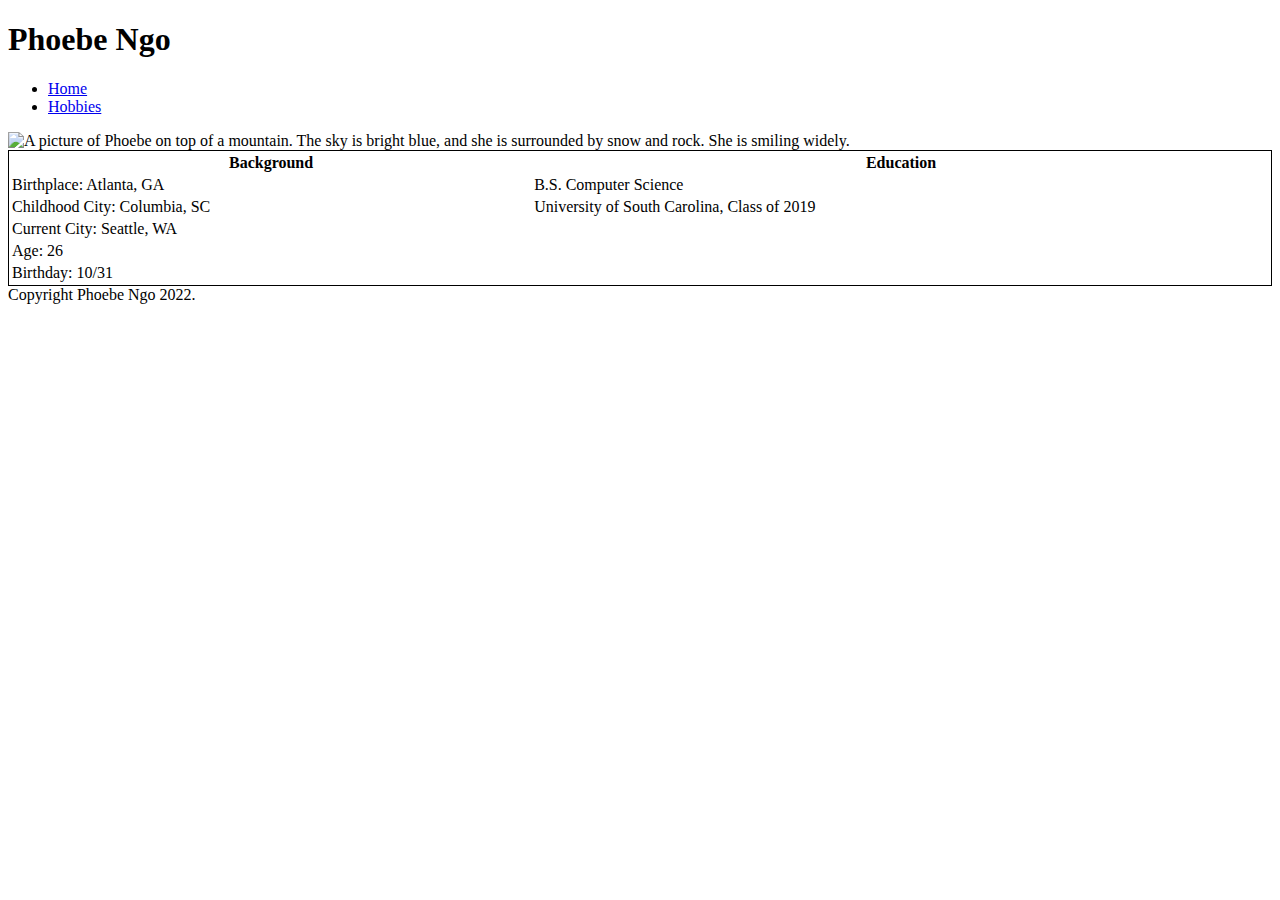
==== aboutme.html @ 37e47269 "initial commit" ====
<!DOCTYPE html>
<html lang="en">
    <head>
        <title>About Me</title>
        <meta charset="UTF-8">
    </head>
    <body>
        <!--Main Header of Page-->
        <header>
            <h1>Phoebe Ngo</h1>
        </header>
        <!--Navigation Bar-->
        <nav>
            <ul>
                <li><a href="./index.html">Home</a></li>
                <li><a href="./hobbies.html">Hobbies</a></li>
            </ul>
        </nav>
        <!--Main Content-->
        <main>
            <img alt="A picture of Phoebe on top of a mountain. The sky is bright blue, and she is surrounded by snow and rock. She is smiling widely." 
            src="https://phoebeferrata.files.wordpress.com/2021/05/phoebengo.jpg">
            <!--Table on Personal Information-->
            <table style="width: 100%; border:1px solid black;">
                <!--Headers-->
                <tr>
                  <th>Background</th>
                  <th>Education</th>
                </tr>
                <!--Row 1-->
                <tr>
                  <td>Birthplace: Atlanta, GA</td>
                  <td>B.S. Computer Science</td>
                </tr>
                <!--Row 2-->
                <tr>
                    <td>Childhood City: Columbia, SC</td>
                    <td>University of South Carolina, Class of 2019</td>
                </tr>
                <!--Row 3-->
                <tr>
                    <td>Current City: Seattle, WA</td>
                </tr>
                <!--Row 4-->
                <tr>
                    <td>Age: 26</td>
                </tr>
                <!--Row 5-->
                <tr>
                    <td>Birthday: 10/31</td>
                </tr>
              </table>
        </main>
    </body>
    <footer>
        Copyright Phoebe Ngo 2022.
    </footer>
</html>
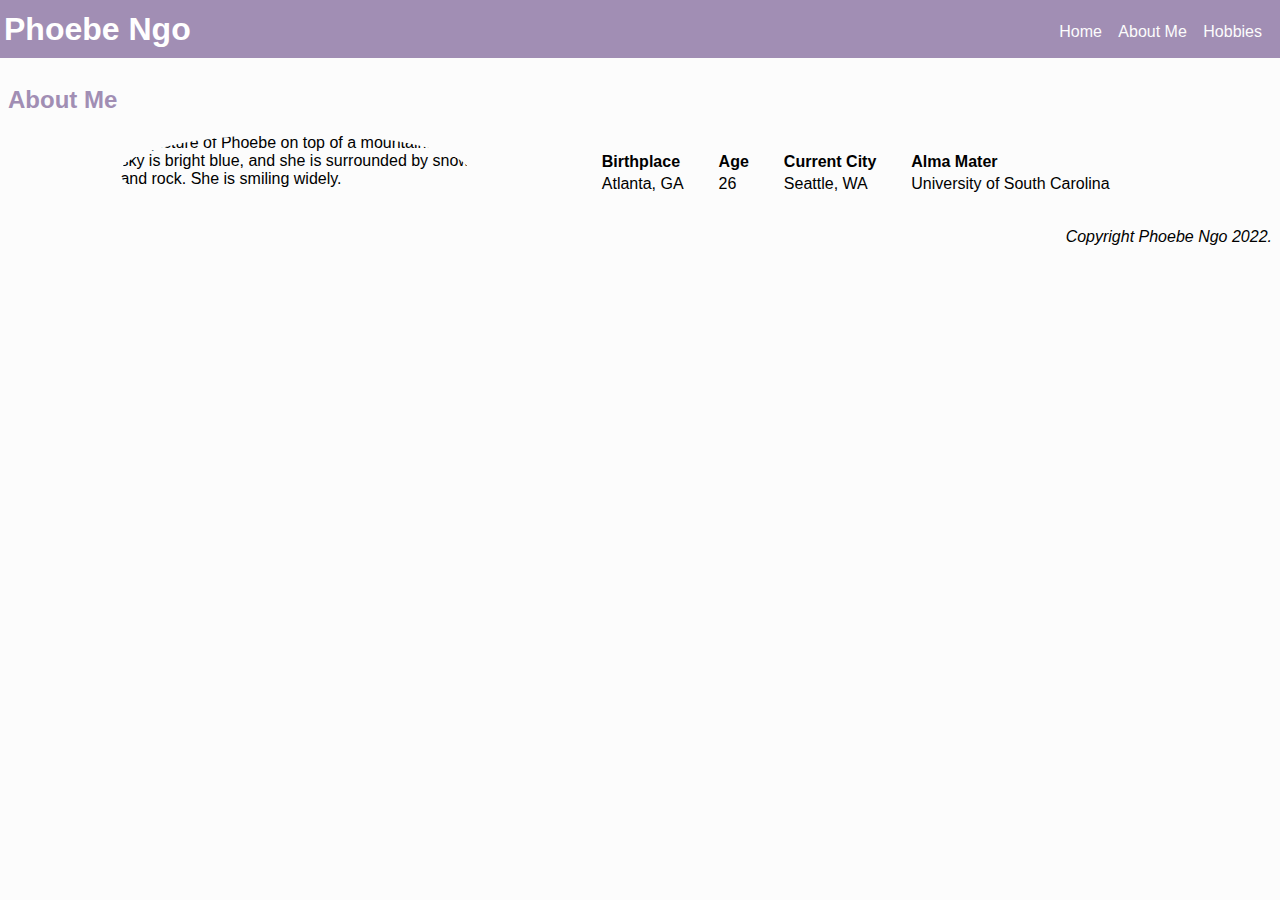
==== commit 739502bc: "refactored pages to include css styling" ====
--- a/aboutme.html
+++ b/aboutme.html
@@ -1,55 +1,45 @@
 <!DOCTYPE html>
 <html lang="en">
     <head>
+        <link rel="stylesheet" href="./main.css">
+        <meta charset="UTF-8">
         <title>About Me</title>
-        <meta charset="UTF-8">
     </head>
     <body>
         <!--Main Header of Page-->
         <header>
             <h1>Phoebe Ngo</h1>
+            <!--Navigation Bar-->
+            <nav>
+                <button><a href="./index.html">Home</a></button>
+                <button><a href="./aboutme.html">About Me</a></button>
+                <button><a href="./hobbies.html">Hobbies</a></button>
+            </nav>
         </header>
-        <!--Navigation Bar-->
-        <nav>
-            <ul>
-                <li><a href="./index.html">Home</a></li>
-                <li><a href="./hobbies.html">Hobbies</a></li>
-            </ul>
-        </nav>
+
         <!--Main Content-->
         <main>
-            <img alt="A picture of Phoebe on top of a mountain. The sky is bright blue, and she is surrounded by snow and rock. She is smiling widely." 
-            src="https://phoebeferrata.files.wordpress.com/2021/05/phoebengo.jpg">
-            <!--Table on Personal Information-->
-            <table style="width: 100%; border:1px solid black;">
-                <!--Headers-->
-                <tr>
-                  <th>Background</th>
-                  <th>Education</th>
-                </tr>
-                <!--Row 1-->
-                <tr>
-                  <td>Birthplace: Atlanta, GA</td>
-                  <td>B.S. Computer Science</td>
-                </tr>
-                <!--Row 2-->
-                <tr>
-                    <td>Childhood City: Columbia, SC</td>
-                    <td>University of South Carolina, Class of 2019</td>
-                </tr>
-                <!--Row 3-->
-                <tr>
-                    <td>Current City: Seattle, WA</td>
-                </tr>
-                <!--Row 4-->
-                <tr>
-                    <td>Age: 26</td>
-                </tr>
-                <!--Row 5-->
-                <tr>
-                    <td>Birthday: 10/31</td>
-                </tr>
-              </table>
+            <h2>About Me</h2>
+            <div class="about-content">
+                <img class="profile" alt="A picture of Phoebe on top of a mountain. The sky is bright blue, and she is surrounded by snow and rock. She is smiling widely." 
+                src="https://phoebeferrata.files.wordpress.com/2021/05/phoebengo.jpg">
+                <!--Table on Personal Information-->
+                <table>
+                    <tr class="table-header">
+                       <td>Birthplace</td>
+                       <td>Age</td>
+                       <td>Current City</td>
+                       <td>Alma Mater</td>
+                    </tr>
+                    
+                    <tr>
+                       <td>Atlanta, GA</td>
+                       <td>26</td>
+                       <td>Seattle, WA</td>
+                       <td>University of South Carolina</td>
+                    </tr>
+                 </table>
+            </div>
         </main>
     </body>
     <footer>
--- a/main.css
+++ b/main.css
@@ -0,0 +1,103 @@
+head {
+    display: none;
+}
+
+body {
+    margin: 0;
+    background-color: #fcfcfc;
+    font-family: Arial, Helvetica, sans-serif;
+    display: flex;
+    flex-direction: column;
+    
+}
+
+h1 {
+    height: auto;
+    color: white;
+    background: none;
+    align-items: center;
+    align-self: center;
+}
+
+h2 {
+    color: #a18eb4;
+}
+
+header {
+    padding: 4px;
+    max-height: 50px;
+    background: #a18eb4;
+    display: flex;
+    flex-direction: row;
+    justify-content: space-between;
+}
+
+nav {
+    background: none;
+    flex-direction: row;
+    align-items: center;
+    align-self: center;
+    max-height: 15px;
+}
+
+nav a {
+    background: none;
+    color: #fcfcfc;
+    font: menu;
+    text-decoration: none;
+}
+
+button {
+    border: none;
+    background: none;
+}
+
+table {
+    margin: 16px;
+    display: flex;
+    align-self: center;
+}
+
+td {
+    padding-right: 2em;
+}
+
+.table-header > td {
+    font-weight: bold;
+}
+
+main, footer, nav {
+    margin: 8px;
+}
+
+footer {
+    display: flex;
+    justify-content: flex-end;
+    font-style: italic;
+}
+
+.profile {
+    border-radius: 50%;
+    max-width: 350px;
+    max-height: 350px;
+}
+
+.intro {
+    padding: 8px 0 0 8px;
+    display: flex;
+    flex-flow: row;
+}
+
+.intro-content {
+    height: fit-content;
+    padding: 0 0 0 24px;
+}
+
+.about-content {
+    display: flex;
+    flex-flow: row;
+    justify-content: space-evenly;
+}
+
+
+
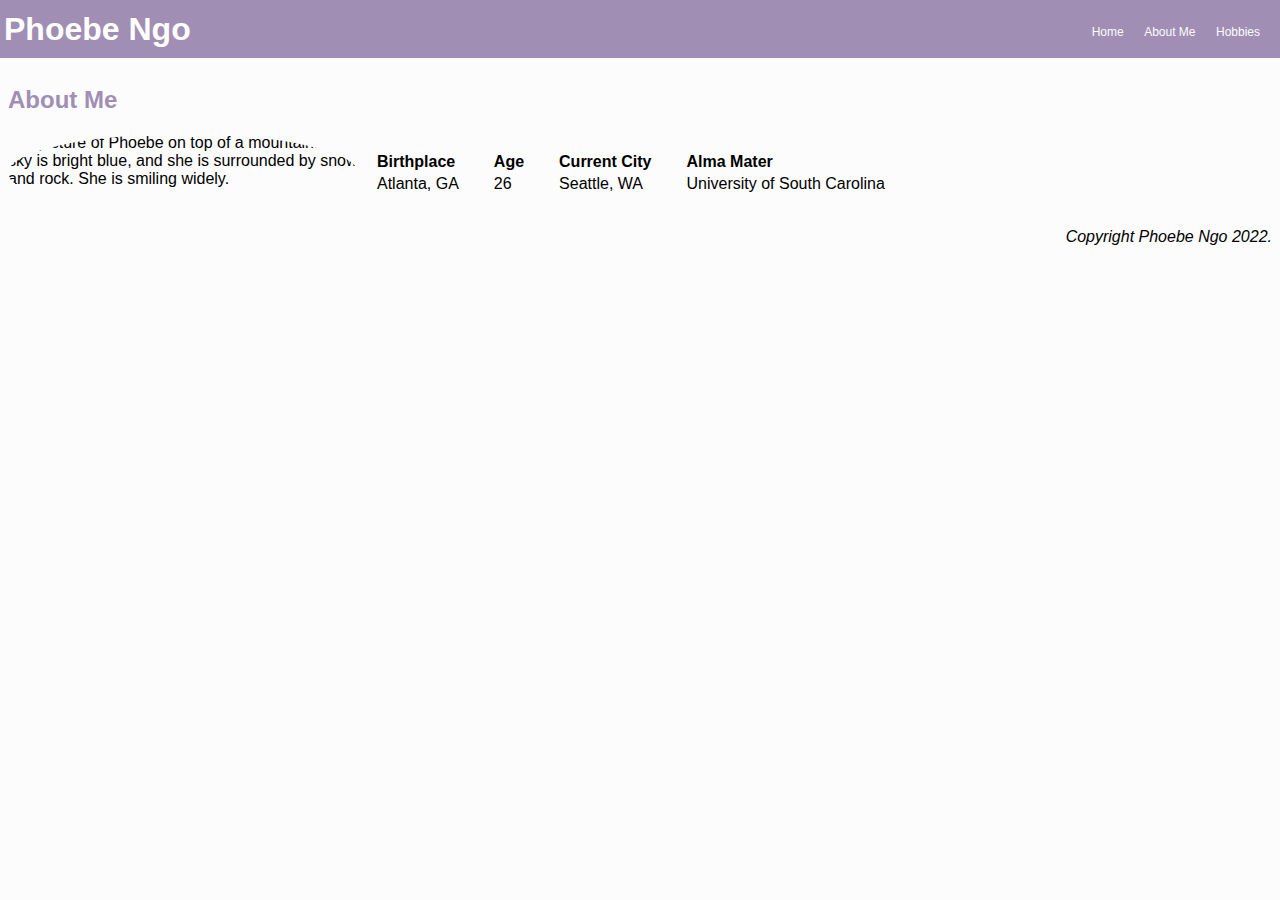
==== commit 16dad1b0: "added media options" ====
--- a/aboutme.html
+++ b/aboutme.html
@@ -11,9 +11,9 @@
             <h1>Phoebe Ngo</h1>
             <!--Navigation Bar-->
             <nav>
-                <button><a href="./index.html">Home</a></button>
-                <button><a href="./aboutme.html">About Me</a></button>
-                <button><a href="./hobbies.html">Hobbies</a></button>
+                <a href="./index.html">Home</a>
+                <a href="./aboutme.html">About Me</a>
+                <a href="./hobbies.html">Hobbies</a>
             </nav>
         </header>
 
@@ -21,7 +21,7 @@
         <main>
             <h2>About Me</h2>
             <div class="about-content">
-                <img class="profile" alt="A picture of Phoebe on top of a mountain. The sky is bright blue, and she is surrounded by snow and rock. She is smiling widely." 
+                <img class="profile-img" alt="A picture of Phoebe on top of a mountain. The sky is bright blue, and she is surrounded by snow and rock. She is smiling widely." 
                 src="https://phoebeferrata.files.wordpress.com/2021/05/phoebengo.jpg">
                 <!--Table on Personal Information-->
                 <table>
@@ -41,8 +41,9 @@
                  </table>
             </div>
         </main>
+        <footer>
+            Copyright Phoebe Ngo 2022.
+        </footer>
     </body>
-    <footer>
-        Copyright Phoebe Ngo 2022.
-    </footer>
+    
 </html>--- a/main.css
+++ b/main.css
@@ -1,3 +1,44 @@
+/* On screens that are 1100px or less, set display to block*/
+@media screen and (max-width:1100px) {
+    div.intro, div.about-content {
+        display: block;
+        overflow: hidden
+    }
+}
+
+/*On screens that are 800px or less, set display to block and resize h1*/
+@media screen and (max-width:800px) {
+    div.intro, div.about-content {
+        display: block;
+    }
+
+    h1 {
+        max-height: 15vh;
+    }
+
+    iframe {
+        max-width: 400px;
+    }
+
+    
+}
+
+/* On screens that are 400px or less, set display to block and resize h1*/
+@media screen and (max-width:400px) {
+    div.intro, div.about-content {
+        display: block;
+        overflow: hidden
+    }
+
+    h1 {
+        max-height: 15vh;
+    }
+
+    iframe {
+        max-width: 350px;
+    }
+}
+
 head {
     display: none;
 }
@@ -19,7 +60,7 @@
     align-self: center;
 }
 
-h2 {
+h2, h3 {
     color: #a18eb4;
 }
 
@@ -45,6 +86,8 @@
     color: #fcfcfc;
     font: menu;
     text-decoration: none;
+    padding: 8px;
+    font-size: 12px;
 }
 
 button {
@@ -76,10 +119,17 @@
     font-style: italic;
 }
 
-.profile {
+.profile-img {
     border-radius: 50%;
     max-width: 350px;
     max-height: 350px;
+}
+
+.hobbies-img {
+    border-radius: 50%;
+    min-width: 250px;
+    max-width: 250px;
+    max-height: 270px;
 }
 
 .intro {
@@ -96,7 +146,6 @@
 .about-content {
     display: flex;
     flex-flow: row;
-    justify-content: space-evenly;
 }
 
 
